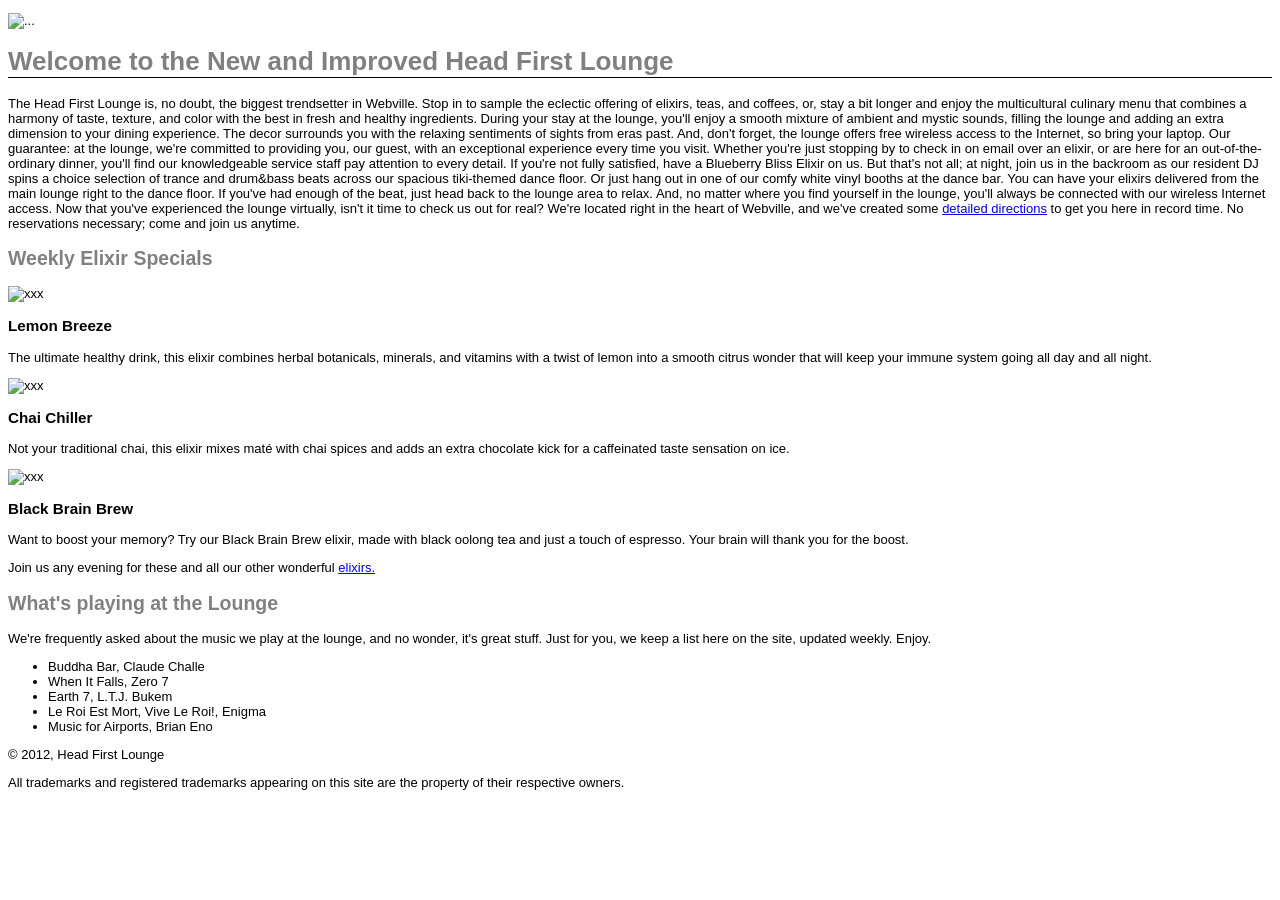
==== lounge/lounge.html @ c06b03f3 "Add Starbuzz Web-Site" ====
<!DOCTYPE html>
<html lang="en" >
  <head>
    <meta charset="UTF-8">
  	<title>Head First Lounge</title>
    <link rel="stylesheet" href="lounge.css" />
  </head>
  <body>



    <p>
      <img src="images/..." alt="...">
    </p>
  	<h1>Welcome to the New and Improved Head First Lounge</h1>
  	<p>
      The Head First Lounge is, no doubt, the biggest trendsetter in Webville. Stop in to sample the eclectic offering of elixirs, teas, and coffees, or, stay a bit longer and enjoy the multicultural culinary menu that combines a harmony of taste, texture, and color with the best in fresh and healthy ingredients.

      During your stay at the lounge, you'll enjoy a smooth mixture of ambient and mystic sounds, filling the lounge and adding an extra dimension to your dining experience. The decor surrounds you with the relaxing sentiments of sights from eras past. And, don't forget, the lounge offers free wireless access to the Internet, so bring your laptop.

      Our guarantee: at the lounge, we're committed to providing you, our guest, with an exceptional experience every time you visit. Whether you're just stopping by to check in on email over an elixir, or are here for an out-of-the-ordinary dinner, you'll find our knowledgeable service staff pay attention to every detail. If you're not fully satisfied, have a Blueberry Bliss Elixir on us.

      But that's not all; at night, join us in the backroom as our resident DJ spins a choice selection of trance and drum&bass beats across our spacious tiki-themed dance floor. Or just hang out in one of our comfy white vinyl booths at the dance bar. You can have your elixirs delivered from the main lounge right to the dance floor. If you've had enough of the beat, just head back to the lounge area to relax. And, no matter where you find yourself in the lounge, you'll always be connected with our wireless Internet access.

      Now that you've experienced the lounge virtually, isn't it time to check us out for real? We're located right in the heart of Webville, and we've created some 
      <a href="about/directions.html">detailed directions</a> to get you here in record time. No reservations necessary; come and join us anytime.
  	</p>



  	<h2>Weekly Elixir Specials</h2>



    <p>
      <img src="images/xxx.gif" alt="xxx">
    </p>
    <h3>Lemon Breeze</h3>
  	<p>
      The ultimate healthy drink, this elixir combines herbal botanicals, minerals, and vitamins with a twist of lemon into a smooth citrus wonder that will keep your immune system going all day and all night.
  	</p>



    <p>
      <img src="images/xxx.gif" alt="xxx">
    </p>
    <h3>Chai Chiller</h3>
    <p>
      Not your traditional chai, this elixir mixes maté with chai spices and adds an extra chocolate kick for a caffeinated taste sensation on ice.
    </p>



    <p>
      <img src="images/xxx.gif" alt="xxx">
    </p>
    <h3>Black Brain Brew</h3>
    <p>
      Want to boost your memory? Try our Black Brain Brew elixir, made with black oolong tea and just a touch of espresso. Your brain will thank you for the boost.
    </p>
    <p>
      Join us any evening for these and all our other wonderful 
      <a href="beverages/elixir.html">elixirs.</a>
    </p>



    <h2>What's playing at the Lounge</h2>
    <p>
      We're frequently asked about the music we play at the lounge, and no wonder, it's great stuff. Just for you, we keep a list here on the site, updated weekly. Enjoy.
    </p>



    <ul>
      <li>Buddha Bar, Claude Challe</li>
      <li>When It Falls, Zero 7</li>
      <li>Earth 7, L.T.J. Bukem</li>
      <li>Le Roi Est Mort, Vive Le Roi!, Enigma</li>
      <li>Music for Airports, Brian Eno</li>
    </ul>



    <p>© 2012, Head First Lounge</p>
    <p>
      All trademarks and registered trademarks appearing on this site are the property of their respective owners.
    </p>
  </body>
</html>
---- lounge/lounge.css ----
body {
	font-size: small;
	font-family: sans-serif;
}

h1, h2 {
  color: gray;
}

h1 {
  border-bottom: 1px solid black;
}

p {
  color: black;
}

em {
	font-family: serif;
	font-style: italic;
}

p.greentea {
  color: green;
}

p.raspberry {
	color: blue
}

p.blueberry {
	color: purple;
}

p.antioxidant {
	color: maroon;
}
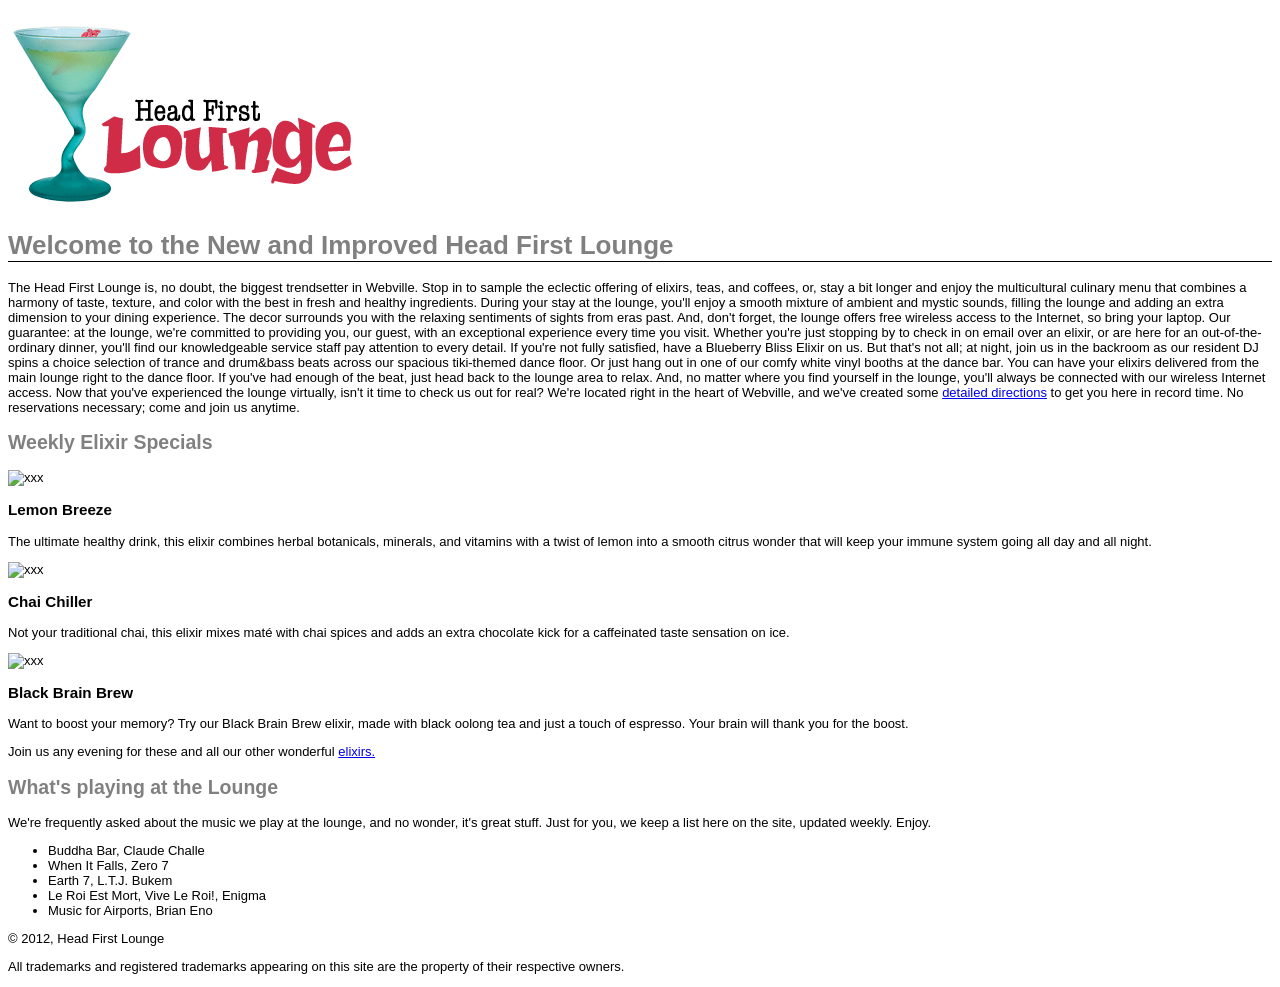
==== commit 6baa71e1: "Add logotype" ====
--- a/lounge/lounge.html
+++ b/lounge/lounge.html
@@ -10,7 +10,7 @@
 
 
     <p>
-      <img src="images/..." alt="...">
+      <img src="images/logo.gif" alt="Logotype">
     </p>
   	<h1>Welcome to the New and Improved Head First Lounge</h1>
   	<p>
@@ -88,4 +88,4 @@
       All trademarks and registered trademarks appearing on this site are the property of their respective owners.
     </p>
   </body>
-</html>+</html>
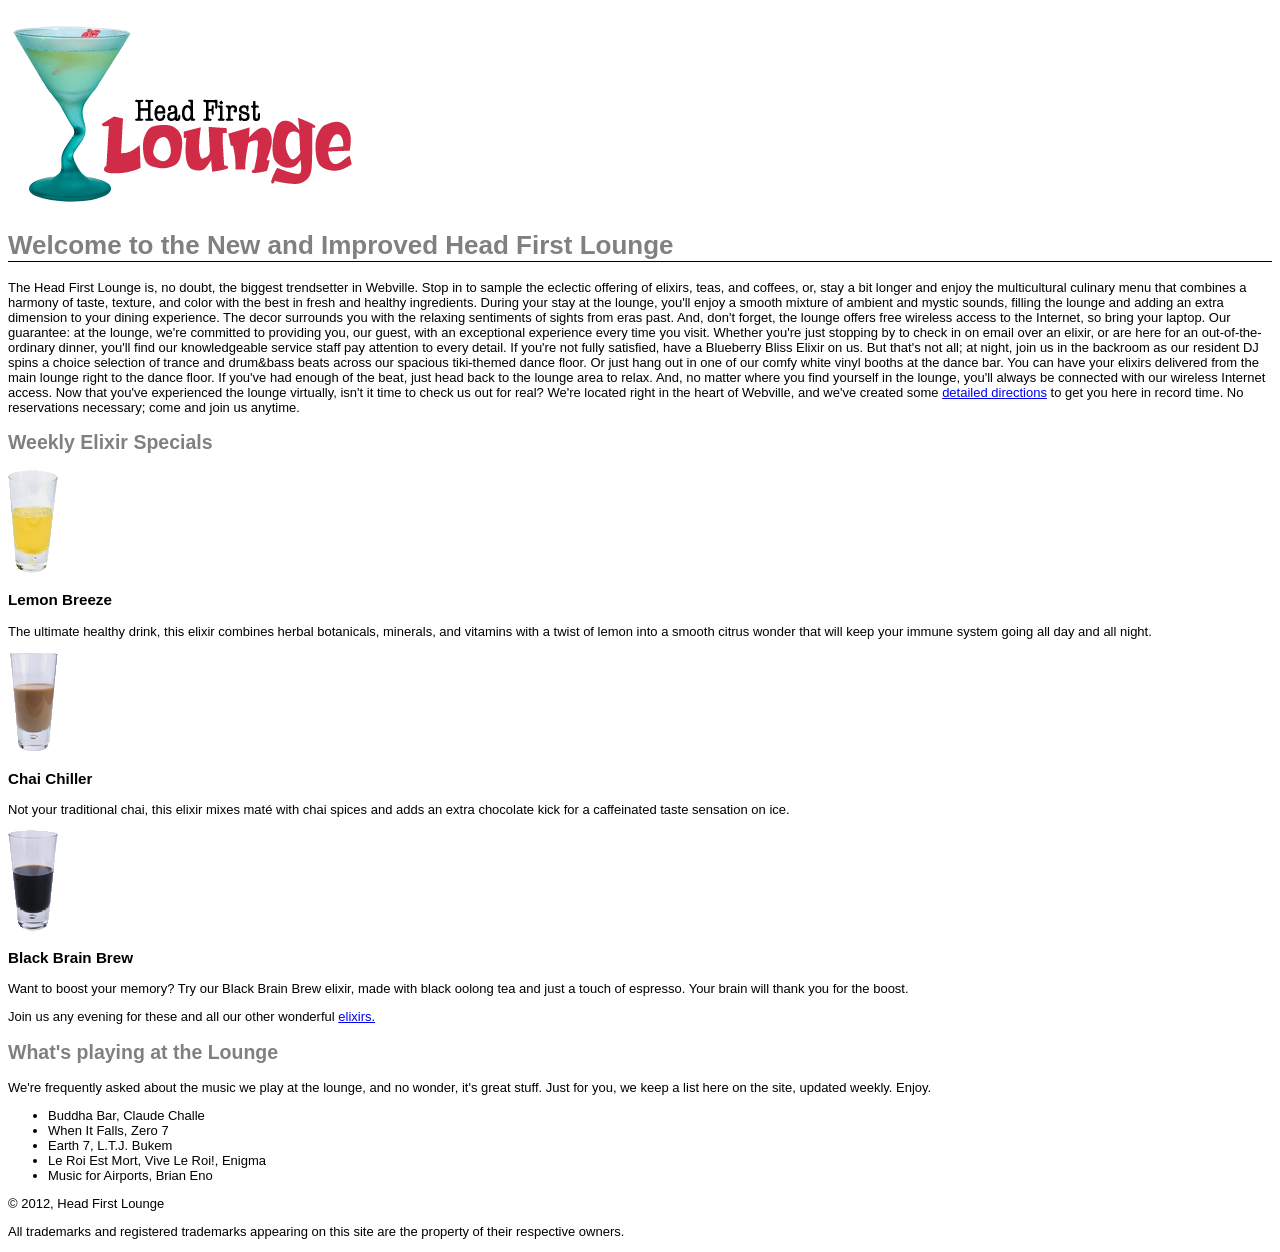
==== commit 3cf10384: "Add images of the elixirs" ====
--- a/lounge/lounge.html
+++ b/lounge/lounge.html
@@ -33,7 +33,7 @@
 
 
     <p>
-      <img src="images/xxx.gif" alt="xxx">
+      <img src="images/yellow.gif" alt="Yellow Elixir">
     </p>
     <h3>Lemon Breeze</h3>
   	<p>
@@ -43,7 +43,7 @@
 
 
     <p>
-      <img src="images/xxx.gif" alt="xxx">
+      <img src="images/chai.gif" alt="Chai">
     </p>
     <h3>Chai Chiller</h3>
     <p>
@@ -53,7 +53,7 @@
 
 
     <p>
-      <img src="images/xxx.gif" alt="xxx">
+      <img src="images/black.gif" alt="Black Elixir">
     </p>
     <h3>Black Brain Brew</h3>
     <p>
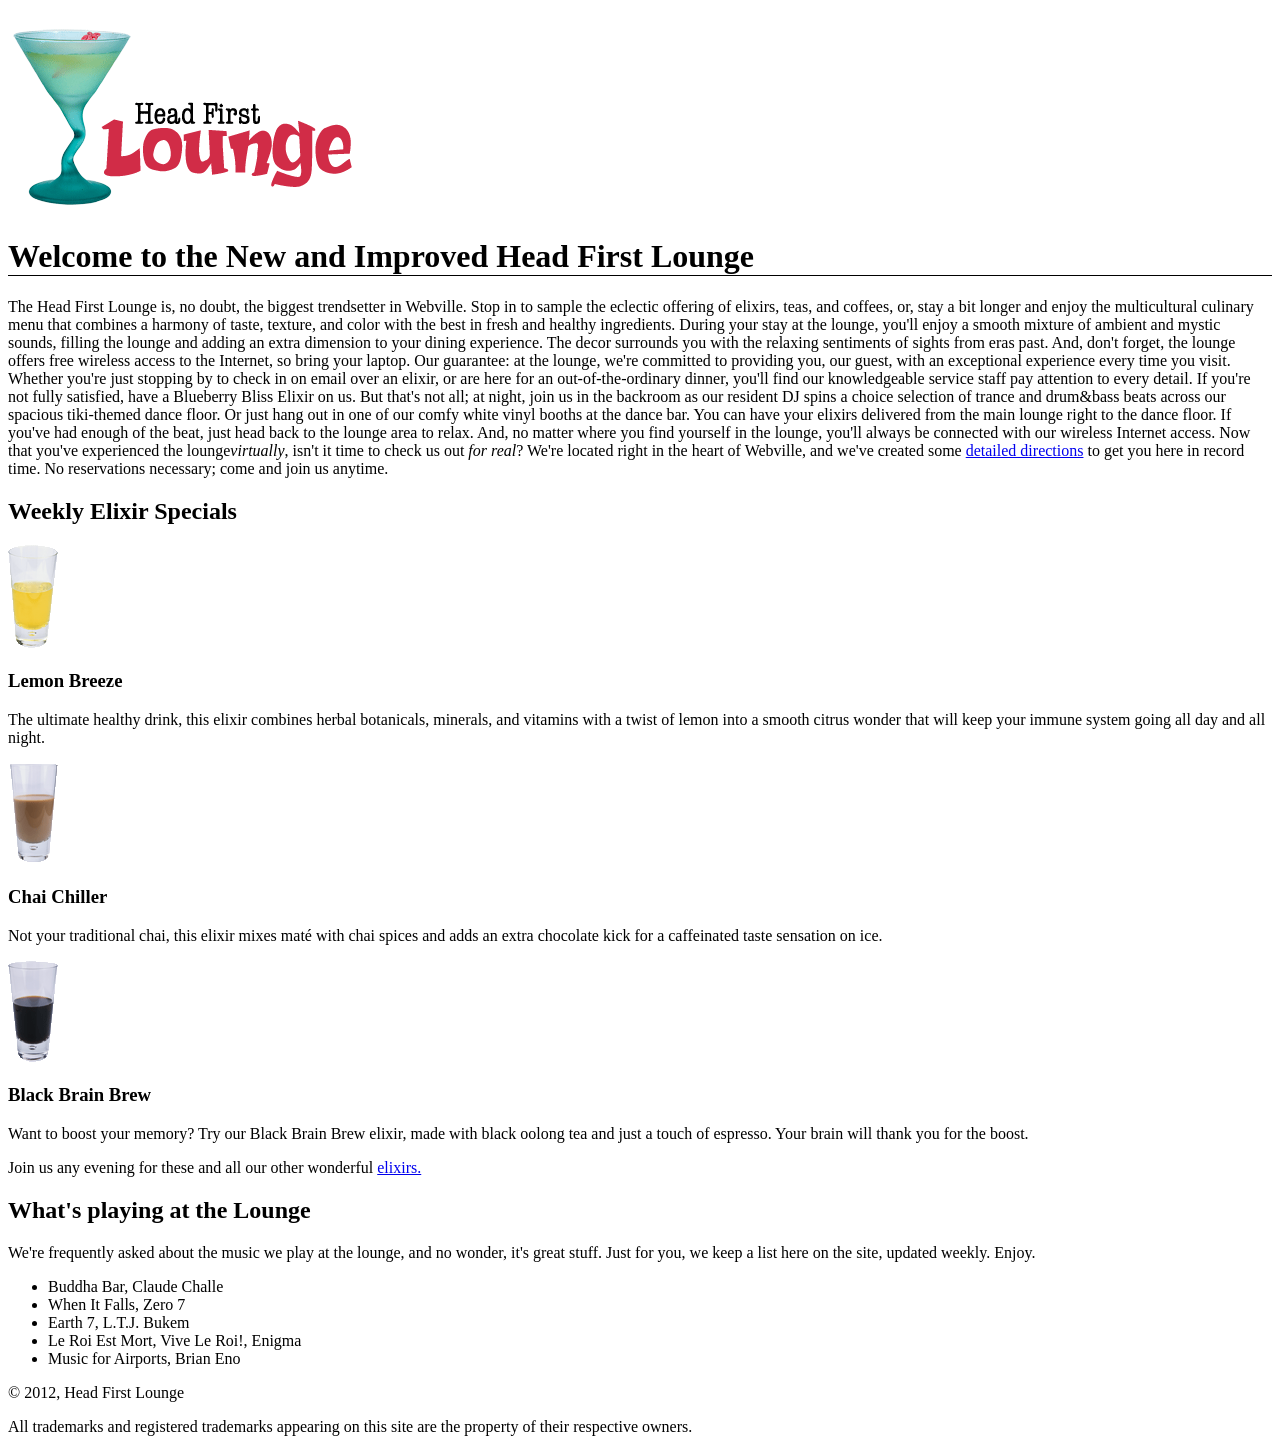
==== commit 90f1e7b3: "Create <em> elements in lounge.html" ====
--- a/lounge/lounge.html
+++ b/lounge/lounge.html
@@ -22,7 +22,7 @@
 
       But that's not all; at night, join us in the backroom as our resident DJ spins a choice selection of trance and drum&bass beats across our spacious tiki-themed dance floor. Or just hang out in one of our comfy white vinyl booths at the dance bar. You can have your elixirs delivered from the main lounge right to the dance floor. If you've had enough of the beat, just head back to the lounge area to relax. And, no matter where you find yourself in the lounge, you'll always be connected with our wireless Internet access.
 
-      Now that you've experienced the lounge virtually, isn't it time to check us out for real? We're located right in the heart of Webville, and we've created some 
+      Now that you've experienced the lounge<em>virtually</em>, isn't it time to check us out <em>for real</em>? We're located right in the heart of Webville, and we've created some 
       <a href="about/directions.html">detailed directions</a> to get you here in record time. No reservations necessary; come and join us anytime.
   	</p>
 
--- a/lounge/lounge.css
+++ b/lounge/lounge.css
@@ -1,10 +1,7 @@
 body {
-	font-size: small;
-	font-family: sans-serif;
 }
 
 h1, h2 {
-  color: gray;
 }
 
 h1 {
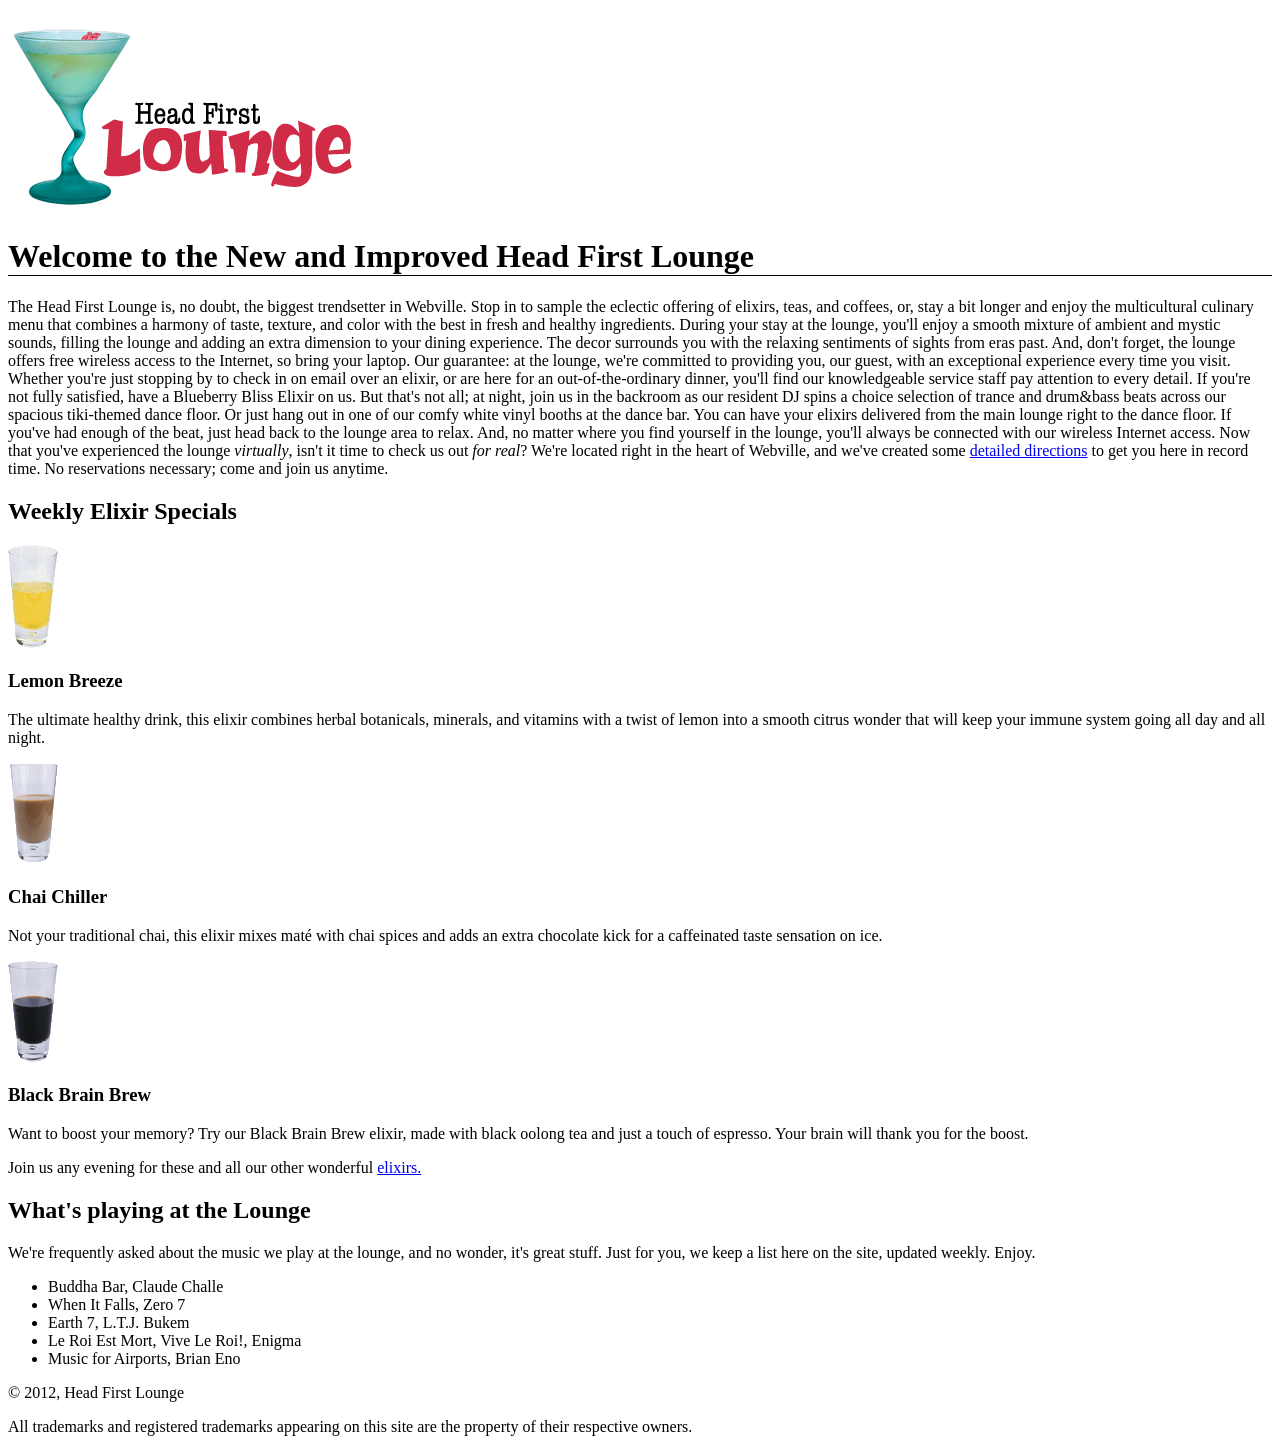
==== commit d38471ed: "Add a white space in lounge.html file" ====
--- a/lounge/lounge.html
+++ b/lounge/lounge.html
@@ -22,7 +22,7 @@
 
       But that's not all; at night, join us in the backroom as our resident DJ spins a choice selection of trance and drum&bass beats across our spacious tiki-themed dance floor. Or just hang out in one of our comfy white vinyl booths at the dance bar. You can have your elixirs delivered from the main lounge right to the dance floor. If you've had enough of the beat, just head back to the lounge area to relax. And, no matter where you find yourself in the lounge, you'll always be connected with our wireless Internet access.
 
-      Now that you've experienced the lounge<em>virtually</em>, isn't it time to check us out <em>for real</em>? We're located right in the heart of Webville, and we've created some 
+      Now that you've experienced the lounge <em>virtually</em>, isn't it time to check us out <em>for real</em>? We're located right in the heart of Webville, and we've created some 
       <a href="about/directions.html">detailed directions</a> to get you here in record time. No reservations necessary; come and join us anytime.
   	</p>
 
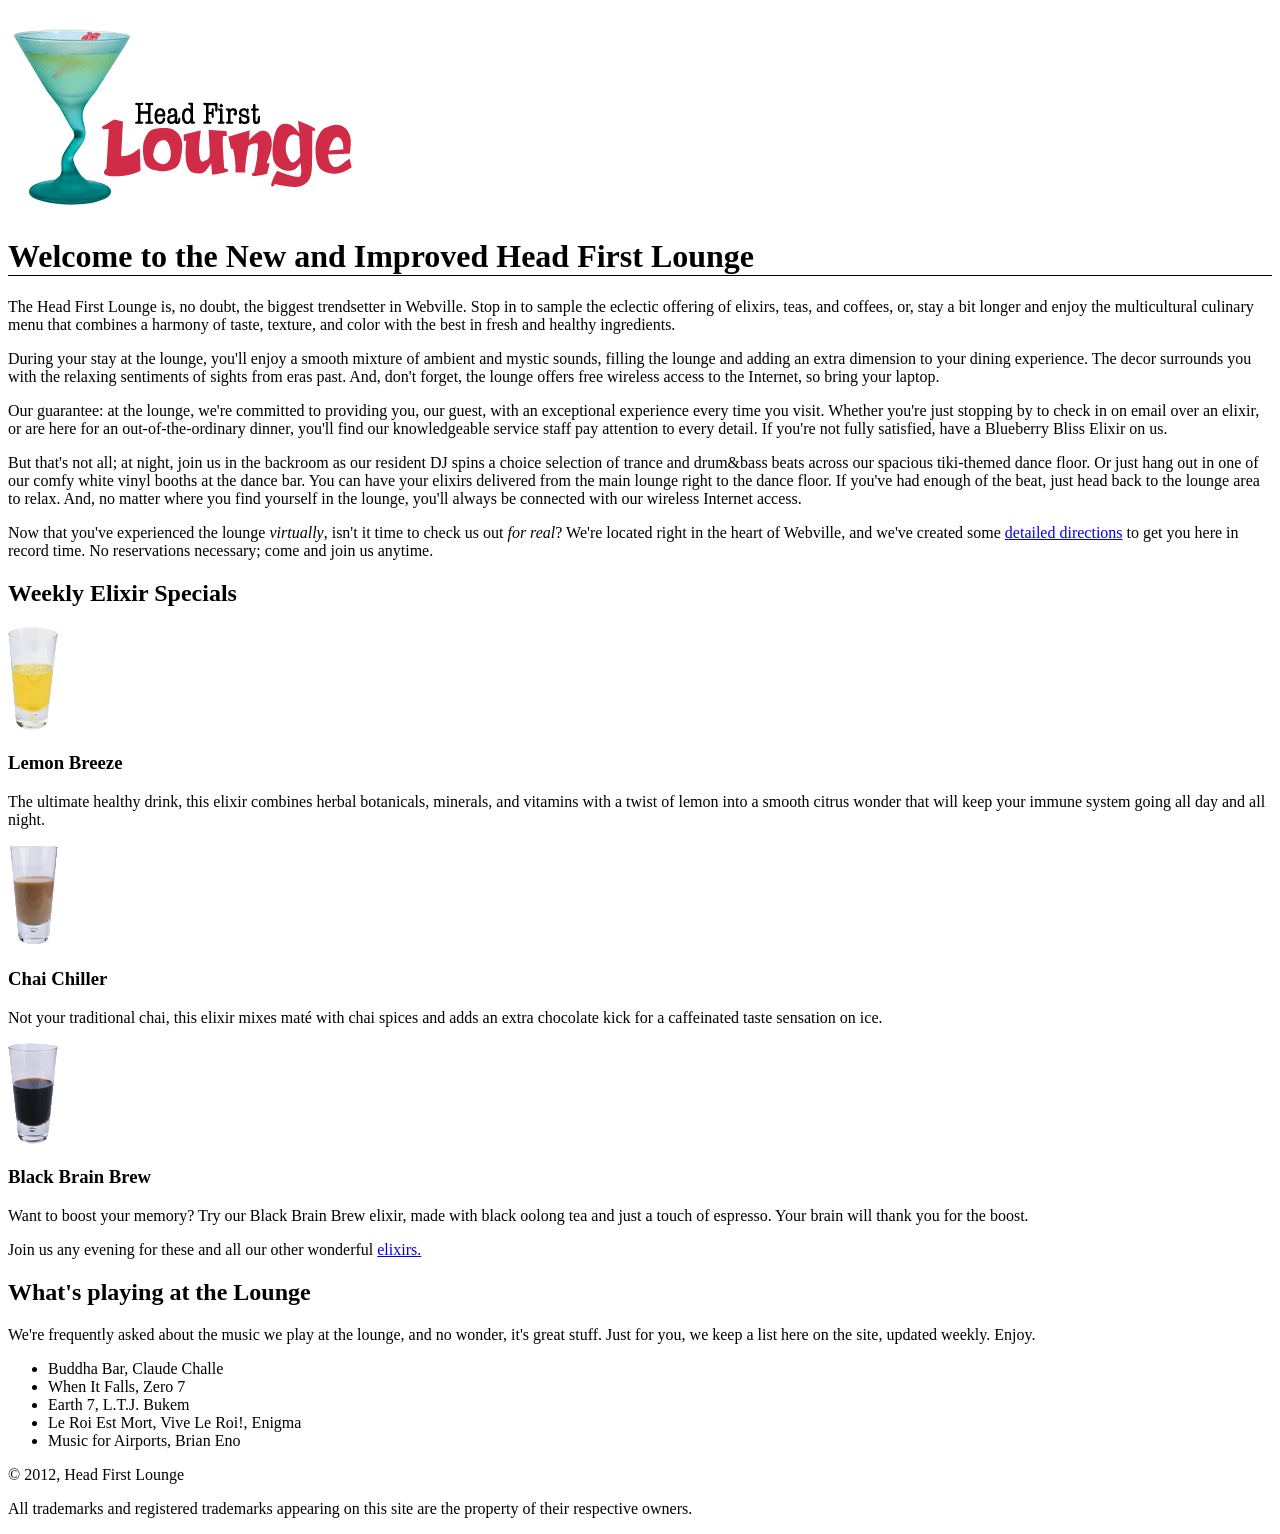
==== commit 5b8a921c: "Create a few gaps in first paragraph in lounge.html file" ====
--- a/lounge/lounge.html
+++ b/lounge/lounge.html
@@ -15,15 +15,20 @@
   	<h1>Welcome to the New and Improved Head First Lounge</h1>
   	<p>
       The Head First Lounge is, no doubt, the biggest trendsetter in Webville. Stop in to sample the eclectic offering of elixirs, teas, and coffees, or, stay a bit longer and enjoy the multicultural culinary menu that combines a harmony of taste, texture, and color with the best in fresh and healthy ingredients.
-
+    </p>
+    <p>
       During your stay at the lounge, you'll enjoy a smooth mixture of ambient and mystic sounds, filling the lounge and adding an extra dimension to your dining experience. The decor surrounds you with the relaxing sentiments of sights from eras past. And, don't forget, the lounge offers free wireless access to the Internet, so bring your laptop.
-
+    </p>
+    <p>
       Our guarantee: at the lounge, we're committed to providing you, our guest, with an exceptional experience every time you visit. Whether you're just stopping by to check in on email over an elixir, or are here for an out-of-the-ordinary dinner, you'll find our knowledgeable service staff pay attention to every detail. If you're not fully satisfied, have a Blueberry Bliss Elixir on us.
-
+    </p>
+    <p>
       But that's not all; at night, join us in the backroom as our resident DJ spins a choice selection of trance and drum&bass beats across our spacious tiki-themed dance floor. Or just hang out in one of our comfy white vinyl booths at the dance bar. You can have your elixirs delivered from the main lounge right to the dance floor. If you've had enough of the beat, just head back to the lounge area to relax. And, no matter where you find yourself in the lounge, you'll always be connected with our wireless Internet access.
-
+    </p>
+    <p>
       Now that you've experienced the lounge <em>virtually</em>, isn't it time to check us out <em>for real</em>? We're located right in the heart of Webville, and we've created some 
       <a href="about/directions.html">detailed directions</a> to get you here in record time. No reservations necessary; come and join us anytime.
+    </p>
   	</p>
 
 
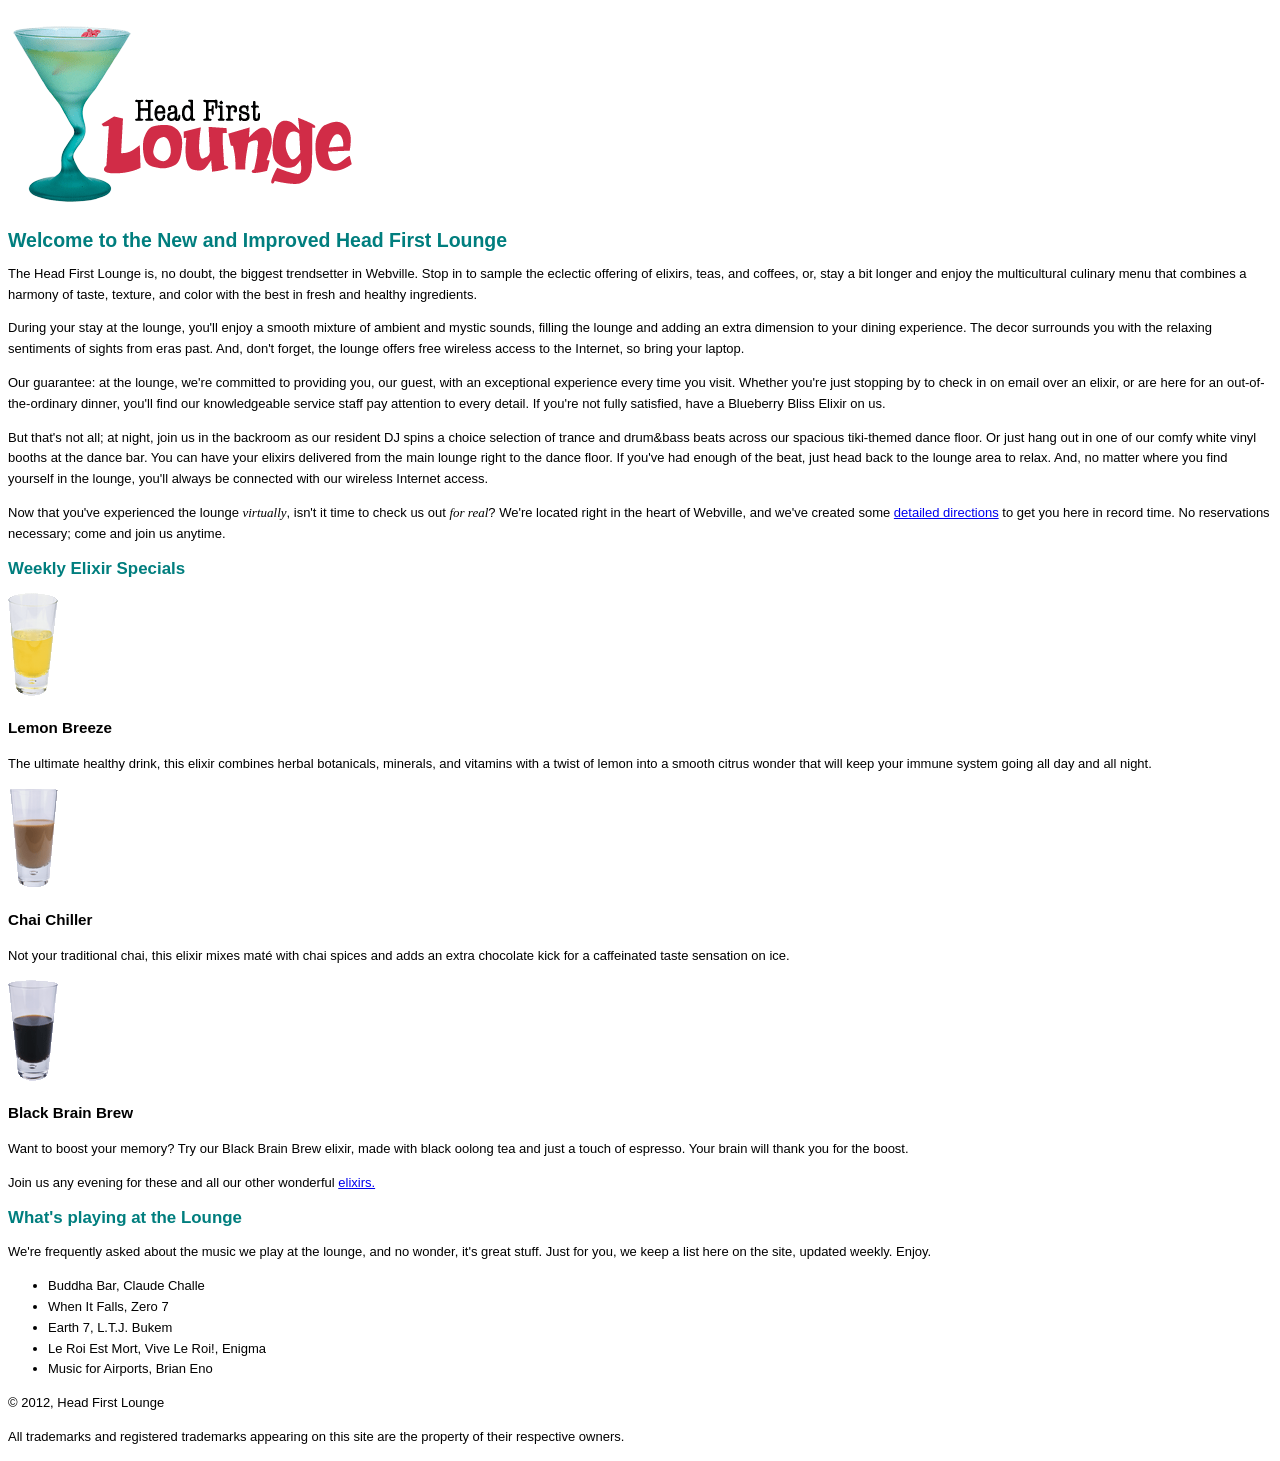
==== commit 2e7deb5c: "Add class for the paragraph in lounge.html file" ====
--- a/lounge/lounge.html
+++ b/lounge/lounge.html
@@ -19,7 +19,7 @@
     <p>
       During your stay at the lounge, you'll enjoy a smooth mixture of ambient and mystic sounds, filling the lounge and adding an extra dimension to your dining experience. The decor surrounds you with the relaxing sentiments of sights from eras past. And, don't forget, the lounge offers free wireless access to the Internet, so bring your laptop.
     </p>
-    <p>
+    <p class="guarantee">
       Our guarantee: at the lounge, we're committed to providing you, our guest, with an exceptional experience every time you visit. Whether you're just stopping by to check in on email over an elixir, or are here for an out-of-the-ordinary dinner, you'll find our knowledgeable service staff pay attention to every detail. If you're not fully satisfied, have a Blueberry Bliss Elixir on us.
     </p>
     <p>
--- a/lounge/lounge.css
+++ b/lounge/lounge.css
@@ -1,15 +1,19 @@
 body {
+  font-size: small;
+  font-family: Verdana, Helvetica, Arial, sans-serif;
+  line-height: 1.6em;
 }
 
 h1, h2 {
+  color: #007e7e;
 }
 
 h1 {
-  border-bottom: 1px solid black;
+  font-size: 150%;
 }
 
-p {
-  color: black;
+h2 {
+  font-size: 130%;
 }
 
 em {
